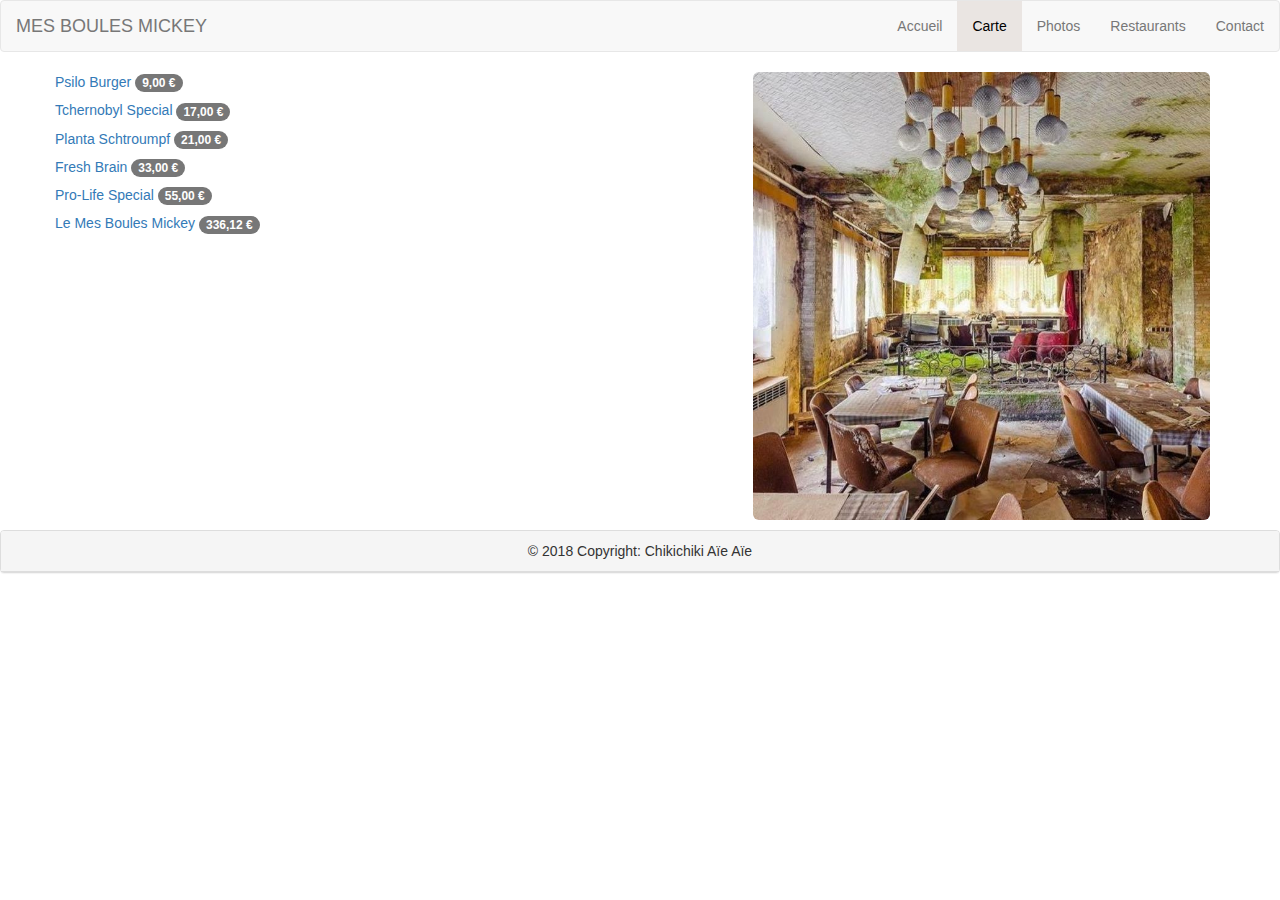
==== resto/carte.html @ cebc2db4 "Add files via upload" ====
<!DOCTYPE html>
<html lang="en">
<head>
  <title>Mes Boules Mickey</title>
  <meta charset="utf-8">
  <meta name="viewport" content="width=device-width, initial-scale=1">
  <link rel="stylesheet" href="https://maxcdn.bootstrapcdn.com/bootstrap/3.3.7/css/bootstrap.min.css">
  <script src="https://ajax.googleapis.com/ajax/libs/jquery/3.3.1/jquery.min.js"></script>
  <script src="https://maxcdn.bootstrapcdn.com/bootstrap/3.3.7/js/bootstrap.min.js"></script>
  <link rel="stylesheet" href="style.css">
     <script type="text/javascript">
         $(document).ready(function(){
             // fixe la navbar si écran non mobile
             // var screenxs = 768;
             // if (window.innerWidth >= screenxs) {
             //     $(".navbar").addClass("navbar-fixed-top");
             // }
         });
    </script>
</head>
<body>

<nav class="navbar navbar-default">
  <div class="container-fluid">
    <div class="navbar-header">
      <a class="navbar-brand" href="#">MES BOULES MICKEY</a><br>
    </div>
    <ul class="nav navbar-nav navbar-right">
      <li><a href="index.html">Accueil</a></li>
      <li class="active"><a href="carte.html">Carte</a></li>
      <li><a href="pics.html">Photos</a></li>
      <li><a href="restos.html">Restaurants</a></li>
      <li><a href="contact.html">Contact</a></li>
    </ul>
  </div>
</nav>

<div class="container">

    <div class="row">
        <div class="col-md-7">
            <div class="row">
                <div class="menu"><a href="#g0" data-toggle="collapse">Psilo Burger <span class="badge">9,00 €</span></a></div>
                <div id="g0" class="collapse">
                    <div class="col-md-8">
                        <img class="img-responsive img-rounded" src="img/burger.jpg" alt="">
                    </div>
                    <div class="col-md-4">
                        <p>Eos an simul oratio maluisset, vix singulis pericula necessitatibus ut. Blandit dignissim et ius. Eum at quando menandri neglegentur. Mel dictas convenire sapientem ne, cu tantas timeam has, suavitate accommodare eam at.</p>
                    </div>
                </div>
            </div>

            <div class="row">
                <div class="menu"><a href="#g1" data-toggle="collapse">Tchernobyl Special <span class="badge">17,00 €</span></a></div>
                <div id="g1" class="collapse">
                    <div class="col-md-8">
                        <img class="img-responsive img-rounded" src="img/shit.jpg" alt="">
                    </div>
                    <div class="col-md-4">
                        <p>Eos an simul oratio maluisset, vix singulis pericula necessitatibus ut. Blandit dignissim et ius. Eum at quando menandri neglegentur. Mel dictas convenire sapientem ne, cu tantas timeam has, suavitate accommodare eam at.</p>
                    </div>
                </div>
            </div>

            <div class="row">
                <div class="menu"><a href="#g3" data-toggle="collapse">Planta Schtroumpf <span class="badge">21,00 €</span></a></div>
                <div id="g3" class="collapse">
                    <div class="col-md-8">
                        <img class="img-responsive img-rounded" src="img/butter.jpg" alt="">
                    </div>
                    <div class="col-md-4">
                        <p>Eos an simul oratio maluisset, vix singulis pericula necessitatibus ut. Blandit dignissim et ius. Eum at quando menandri neglegentur. Mel dictas convenire sapientem ne, cu tantas timeam has, suavitate accommodare eam at.</p>
                    </div>
                </div>
            </div>

            <div class="row">
                <div class="menu"><a href="#g2" data-toggle="collapse">Fresh Brain <span class="badge">33,00 €</span></a></div>
                <div id="g2" class="collapse">
                    <div class="col-md-8">
                        <img class="img-responsive img-rounded" src="img/freshbrain.jpg" alt="">
                    </div>
                    <div class="col-md-4">
                        <p>Eos an simul oratio maluisset, vix singulis pericula necessitatibus ut. Blandit dignissim et ius. Eum at quando menandri neglegentur. Mel dictas convenire sapientem ne, cu tantas timeam has, suavitate accommodare eam at.</p>
                    </div>
                </div>
            </div>

            <div class="row">
                <div class="menu"><a href="#g4" data-toggle="collapse">Pro-Life Special <span class="badge">55,00 €</span></a></div>
                <div id="g4" class="collapse">
                    <div class="col-md-8">
                        <img class="img-responsive img-rounded" src="img/abort.jpg" alt="">
                    </div>
                    <div class="col-md-4">
                        <p>Eos an simul oratio maluisset, vix singulis pericula necessitatibus ut. Blandit dignissim et ius. Eum at quando menandri neglegentur. Mel dictas convenire sapientem ne, cu tantas timeam has, suavitate accommodare eam at.</p>
                    </div>
                </div>
            </div>

            <div class="row">
                <div class="menu"><a href="#g5" data-toggle="collapse">Le Mes Boules Mickey <span class="badge">336,12 €</span></a></div>
                <div id="g5" class="collapse">
                    <div class="col-md-8">
                        <img class="img-responsive img-rounded" src="img/mickey.jpg" alt="">
                    </div>
                    <div class="col-md-4">
                        <p>Eos an simul oratio maluisset, vix singulis pericula necessitatibus ut. Blandit dignissim et ius. Eum at quando menandri neglegentur. Mel dictas convenire sapientem ne, cu tantas timeam has, suavitate accommodare eam at.</p>
                    </div>
                </div>
            </div>
        </div>
        <div class="col-md-5">
            <img class="img-responsive img-rounded" src="img/moss.jpg" alt="">
        </div>
    </div>




</div>

<div class="panel panel-default">
    <div class="panel-heading" id="footer">© 2018 Copyright: Chikichiki Aïe Aïe</div>
</div>

</body>
</html>
---- resto/style.css ----
html{
box-sizing: border-box;
}

.jumbotron{
    text-align: center;
    background-image: url("img/icebg.jpg");
    background-repeat: no-repeat;
    background-size: cover;
    /* text-shadow: 0px 0px 3px white; */
}

.jumbotron p, .jumbotron h1, .jumbotron h2{
    /* color: #FFFFFF;
    mix-blend-mode: difference; */
    color: #000000;
    text-shadow: 0px 0px 3px white;
}

h3{
    padding-top: 0;
    margin-top: 0;
}

img{
    margin-bottom: 10px;
}

.navbar-nav li:hover{
    background-color: white;
}

.navbar-nav li a:hover, .navbar-nav > .active > a{
  color: black !important;
  background-color:#EAE5E2 !important;
  background-image: none !important;
}

#footer{
    text-align: center;
}

.red{
    color:red;
}
.form-area{
    background-color: #FAFAFA;
	padding: 10px 40px 60px;
	margin: 10px 0px 60px;
	border: 1px solid GREY;
}

.menu{
    padding-bottom: 8px;
}
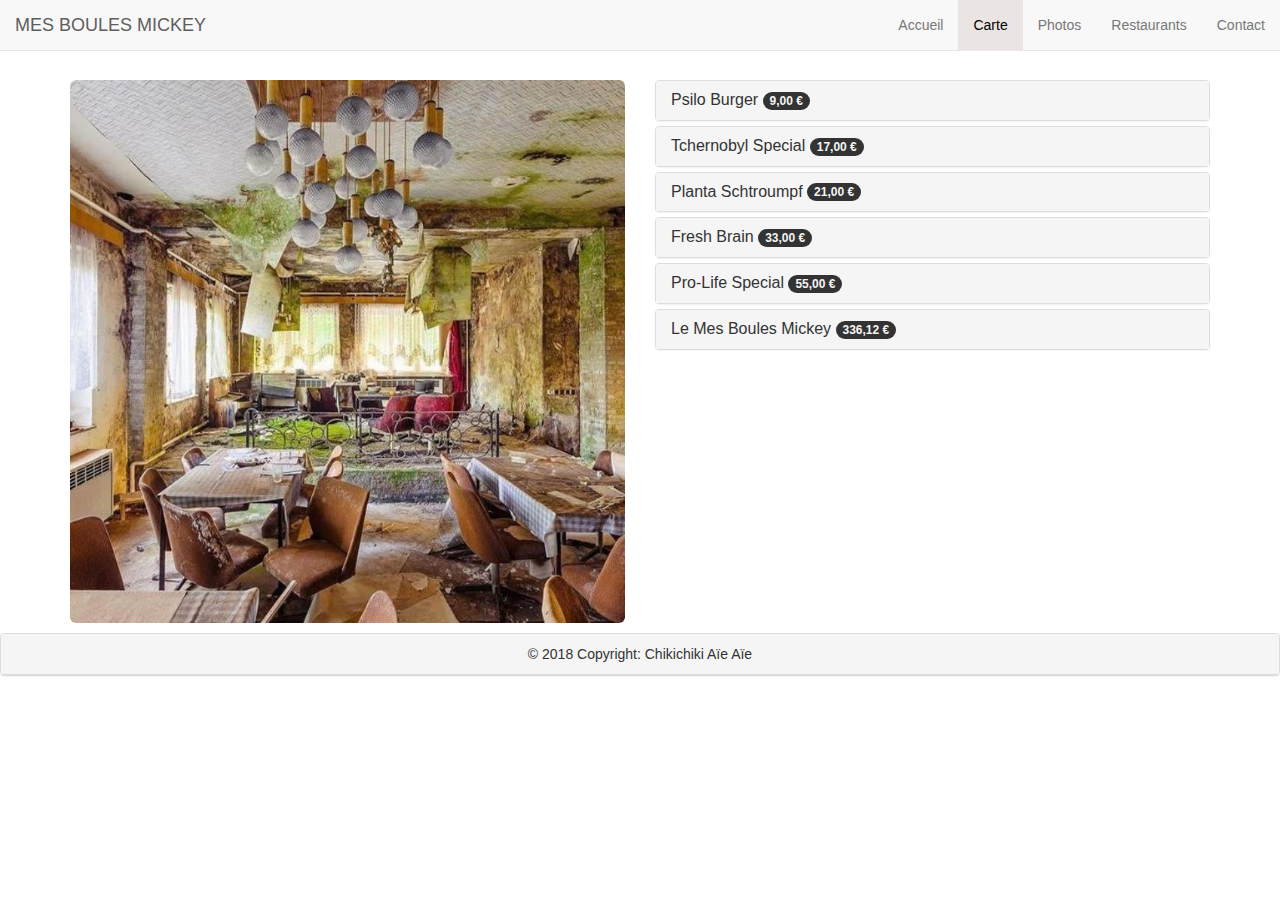
==== commit 55accc2f: "Add files via upload" ====
--- a/resto/carte.html
+++ b/resto/carte.html
@@ -11,10 +11,10 @@
      <script type="text/javascript">
          $(document).ready(function(){
              // fixe la navbar si écran non mobile
-             // var screenxs = 768;
-             // if (window.innerWidth >= screenxs) {
-             //     $(".navbar").addClass("navbar-fixed-top");
-             // }
+             var screenxs = 768;
+             if (window.innerWidth >= screenxs) {
+                 $(".navbar").addClass("navbar-fixed-top");
+             }
          });
     </script>
 </head>
@@ -37,82 +37,82 @@
 
 <div class="container">
 
+    <div class="trucodsu"></div>
+
     <div class="row">
-        <div class="col-md-7">
-            <div class="row">
-                <div class="menu"><a href="#g0" data-toggle="collapse">Psilo Burger <span class="badge">9,00 €</span></a></div>
-                <div id="g0" class="collapse">
-                    <div class="col-md-8">
-                        <img class="img-responsive img-rounded" src="img/burger.jpg" alt="">
-                    </div>
-                    <div class="col-md-4">
-                        <p>Eos an simul oratio maluisset, vix singulis pericula necessitatibus ut. Blandit dignissim et ius. Eum at quando menandri neglegentur. Mel dictas convenire sapientem ne, cu tantas timeam has, suavitate accommodare eam at.</p>
-                    </div>
+        <div class="col-md-6">
+            <img class="img-responsive img-rounded" src="img/moss.jpg" alt="">
+        </div>
+        <div class="col-md-6">
+            <div class="panel-group" id="accordion">
+
+                <div class="panel panel-default">
+                  <div class="panel-heading">
+                    <h4 class="panel-title">
+                        <a href="#g0" data-toggle="collapse" data-parent="#accordion">Psilo Burger <span class="badge">9,00 €</span></a>
+                    </h4>
+                  </div>
+                  <div id="g0" class="panel-collapse collapse">
+                    <div class="panel-body"><img class="img-responsive img-rounded" src="img/burger.jpg" alt=""></div>
+                  </div>
                 </div>
+
+                <div class="panel panel-default">
+                  <div class="panel-heading">
+                    <h4 class="panel-title">
+                        <a href="#g1" data-toggle="collapse" data-parent="#accordion">Tchernobyl Special <span class="badge">17,00 €</span></a>
+                    </h4>
+                  </div>
+                  <div id="g1" class="panel-collapse collapse">
+                    <div class="panel-body"><img class="img-responsive img-rounded" src="img/shit.jpg" alt=""></div>
+                  </div>
+                </div>
+
+                <div class="panel panel-default">
+                  <div class="panel-heading">
+                    <h4 class="panel-title">
+                        <a href="#g2" data-toggle="collapse" data-parent="#accordion">Planta Schtroumpf <span class="badge">21,00 €</span></a>
+                    </h4>
+                  </div>
+                  <div id="g2" class="panel-collapse collapse">
+                    <div class="panel-body"><img class="img-responsive img-rounded" src="img/butter.jpg" alt=""></div>
+                  </div>
+                </div>
+
+                <div class="panel panel-default">
+                  <div class="panel-heading">
+                    <h4 class="panel-title">
+                        <a href="#g3" data-toggle="collapse" data-parent="#accordion">Fresh Brain <span class="badge">33,00 €</span></a>
+                    </h4>
+                  </div>
+                  <div id="g3" class="panel-collapse collapse">
+                    <div class="panel-body"><img class="img-responsive img-rounded" src="img/freshbrain.jpg" alt=""></div>
+                  </div>
+                </div>
+
+                <div class="panel panel-default">
+                  <div class="panel-heading">
+                    <h4 class="panel-title">
+                        <a href="#g4" data-toggle="collapse" data-parent="#accordion">Pro-Life Special <span class="badge">55,00 €</span></a>
+                    </h4>
+                  </div>
+                  <div id="g4" class="panel-collapse collapse">
+                    <div class="panel-body"><img class="img-responsive img-rounded" src="img/abort.jpg" alt=""></div>
+                  </div>
+                </div>
+
+                <div class="panel panel-default">
+                  <div class="panel-heading">
+                    <h4 class="panel-title">
+                        <a href="#g5" data-toggle="collapse" data-parent="#accordion">Le Mes Boules Mickey <span class="badge">336,12 €</span></a>
+                    </h4>
+                  </div>
+                  <div id="g5" class="panel-collapse collapse">
+                    <div class="panel-body"><img class="img-responsive img-rounded" src="img/mickey.jpg" alt=""></div>
+                  </div>
+                </div>
+
             </div>
-
-            <div class="row">
-                <div class="menu"><a href="#g1" data-toggle="collapse">Tchernobyl Special <span class="badge">17,00 €</span></a></div>
-                <div id="g1" class="collapse">
-                    <div class="col-md-8">
-                        <img class="img-responsive img-rounded" src="img/shit.jpg" alt="">
-                    </div>
-                    <div class="col-md-4">
-                        <p>Eos an simul oratio maluisset, vix singulis pericula necessitatibus ut. Blandit dignissim et ius. Eum at quando menandri neglegentur. Mel dictas convenire sapientem ne, cu tantas timeam has, suavitate accommodare eam at.</p>
-                    </div>
-                </div>
-            </div>
-
-            <div class="row">
-                <div class="menu"><a href="#g3" data-toggle="collapse">Planta Schtroumpf <span class="badge">21,00 €</span></a></div>
-                <div id="g3" class="collapse">
-                    <div class="col-md-8">
-                        <img class="img-responsive img-rounded" src="img/butter.jpg" alt="">
-                    </div>
-                    <div class="col-md-4">
-                        <p>Eos an simul oratio maluisset, vix singulis pericula necessitatibus ut. Blandit dignissim et ius. Eum at quando menandri neglegentur. Mel dictas convenire sapientem ne, cu tantas timeam has, suavitate accommodare eam at.</p>
-                    </div>
-                </div>
-            </div>
-
-            <div class="row">
-                <div class="menu"><a href="#g2" data-toggle="collapse">Fresh Brain <span class="badge">33,00 €</span></a></div>
-                <div id="g2" class="collapse">
-                    <div class="col-md-8">
-                        <img class="img-responsive img-rounded" src="img/freshbrain.jpg" alt="">
-                    </div>
-                    <div class="col-md-4">
-                        <p>Eos an simul oratio maluisset, vix singulis pericula necessitatibus ut. Blandit dignissim et ius. Eum at quando menandri neglegentur. Mel dictas convenire sapientem ne, cu tantas timeam has, suavitate accommodare eam at.</p>
-                    </div>
-                </div>
-            </div>
-
-            <div class="row">
-                <div class="menu"><a href="#g4" data-toggle="collapse">Pro-Life Special <span class="badge">55,00 €</span></a></div>
-                <div id="g4" class="collapse">
-                    <div class="col-md-8">
-                        <img class="img-responsive img-rounded" src="img/abort.jpg" alt="">
-                    </div>
-                    <div class="col-md-4">
-                        <p>Eos an simul oratio maluisset, vix singulis pericula necessitatibus ut. Blandit dignissim et ius. Eum at quando menandri neglegentur. Mel dictas convenire sapientem ne, cu tantas timeam has, suavitate accommodare eam at.</p>
-                    </div>
-                </div>
-            </div>
-
-            <div class="row">
-                <div class="menu"><a href="#g5" data-toggle="collapse">Le Mes Boules Mickey <span class="badge">336,12 €</span></a></div>
-                <div id="g5" class="collapse">
-                    <div class="col-md-8">
-                        <img class="img-responsive img-rounded" src="img/mickey.jpg" alt="">
-                    </div>
-                    <div class="col-md-4">
-                        <p>Eos an simul oratio maluisset, vix singulis pericula necessitatibus ut. Blandit dignissim et ius. Eum at quando menandri neglegentur. Mel dictas convenire sapientem ne, cu tantas timeam has, suavitate accommodare eam at.</p>
-                    </div>
-                </div>
-            </div>
-        </div>
-        <div class="col-md-5">
-            <img class="img-responsive img-rounded" src="img/moss.jpg" alt="">
         </div>
     </div>
 
--- a/resto/style.css
+++ b/resto/style.css
@@ -4,7 +4,7 @@
 
 .jumbotron{
     text-align: center;
-    background-image: url("img/icebg.jpg");
+    background-image: url("img/ice.jpg");
     background-repeat: no-repeat;
     background-size: cover;
     /* text-shadow: 0px 0px 3px white; */
@@ -30,7 +30,7 @@
     background-color: white;
 }
 
-.navbar-nav li a:hover, .navbar-nav > .active > a{
+.navbar-nav > .active > a{
   color: black !important;
   background-color:#EAE5E2 !important;
   background-image: none !important;
@@ -48,8 +48,29 @@
 	padding: 10px 40px 60px;
 	margin: 10px 0px 60px;
 	border: 1px solid GREY;
+    background-image: url("img/abba.jpg");
+    background-repeat: no-repeat;
+    background-size: cover;
 }
 
-.menu{
-    padding-bottom: 8px;
+.form-area h3{
+    color: #FFFFFF;
+    mix-blend-mode: difference;
 }
+
+.form-area #characterLeft{
+    color: #FFFFFF;
+    mix-blend-mode: difference;
+}
+
+hr{
+    color: grey;
+}
+
+.derou:hover{
+    background-color: white !important;
+}
+
+.trucodsu{
+    height: 80px;
+}
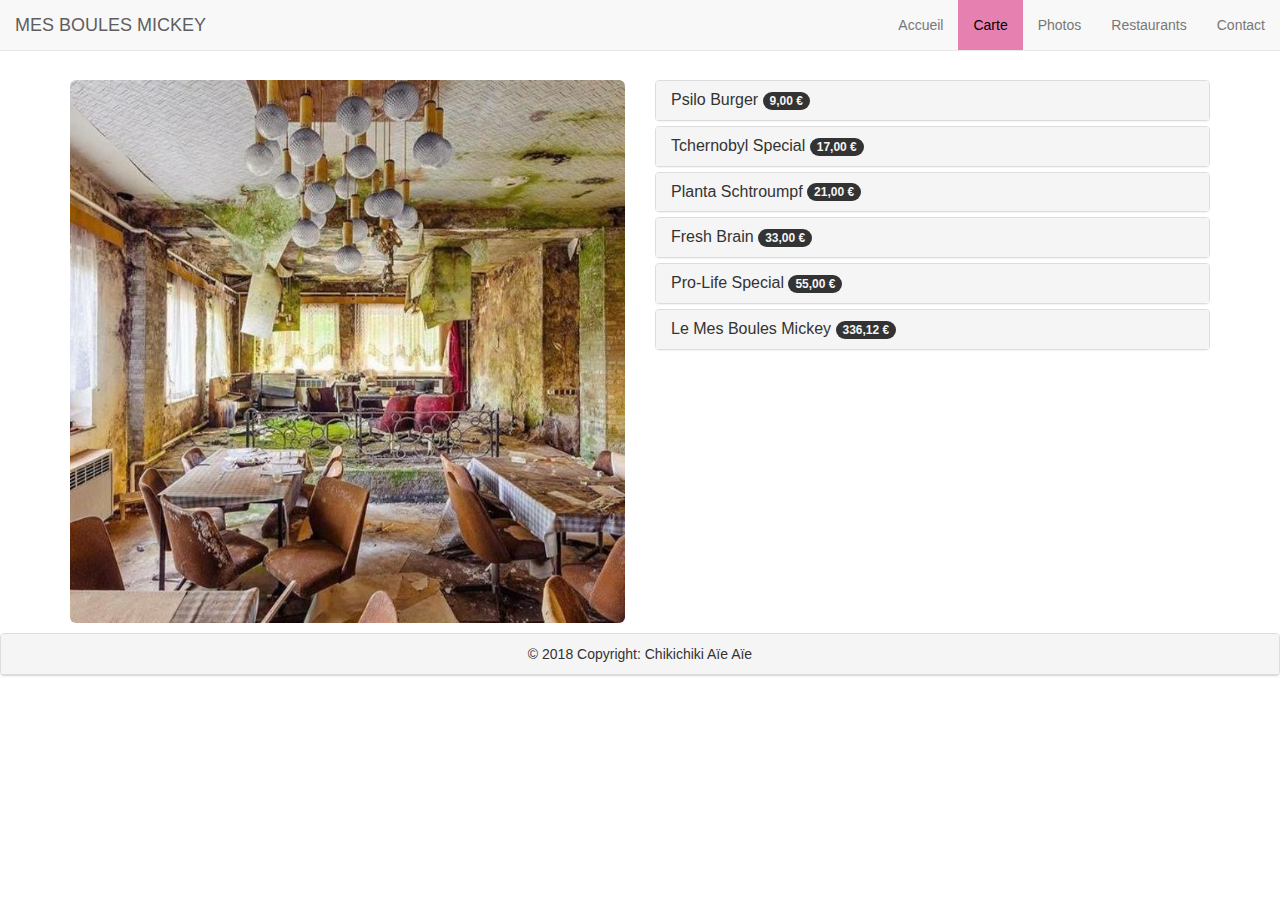
==== commit b4709da3: "fucking service worker" ====
--- a/resto/carte.html
+++ b/resto/carte.html
@@ -14,6 +14,8 @@
              var screenxs = 768;
              if (window.innerWidth >= screenxs) {
                  $(".navbar").addClass("navbar-fixed-top");
+             } else {
+                 $(".trucodsu").hide();
              }
          });
     </script>
@@ -125,5 +127,19 @@
     <div class="panel-heading" id="footer">© 2018 Copyright: Chikichiki Aïe Aïe</div>
 </div>
 
+<script>
+        if ('serviceWorker' in navigator) {
+          window.addEventListener('load', function() {
+            navigator.serviceWorker.register('service-worker.js').then(function(registration) {
+              // Registration was successful
+              console.log('ServiceWorker registration successful with scope: ', registration.scope);
+            }, function(err) {
+              // registration failed :(
+              console.log('ServiceWorker registration failed: ', err);
+            });
+          });
+        }
+</script>
+
 </body>
 </html>
--- a/resto/style.css
+++ b/resto/style.css
@@ -7,7 +7,6 @@
     background-image: url("img/ice.jpg");
     background-repeat: no-repeat;
     background-size: cover;
-    /* text-shadow: 0px 0px 3px white; */
 }
 
 .jumbotron p, .jumbotron h1, .jumbotron h2{
@@ -26,13 +25,24 @@
     margin-bottom: 10px;
 }
 
+/* .navbar{
+    background-color:silver;
+background-image:
+radial-gradient(circle at 100% 150%, silver 24%, white 25%, white 28%, silver 29%, silver 36%, white 36%, white 40%, transparent 40%, transparent),
+radial-gradient(circle at 0    150%, silver 24%, white 25%, white 28%, silver 29%, silver 36%, white 36%, white 40%, transparent 40%, transparent),
+radial-gradient(circle at 50%  100%, white 10%, silver 11%, silver 23%, white 24%, white 30%, silver 31%, silver 43%, white 44%, white 50%, silver 51%, silver 63%, white 64%, white 71%, transparent 71%, transparent),
+radial-gradient(circle at 100% 50%, white 5%, silver 6%, silver 15%, white 16%, white 20%, silver 21%, silver 30%, white 31%, white 35%, silver 36%, silver 45%, white 46%, white 49%, transparent 50%, transparent),
+radial-gradient(circle at 0    50%, white 5%, silver 6%, silver 15%, white 16%, white 20%, silver 21%, silver 30%, white 31%, white 35%, silver 36%, silver 45%, white 46%, white 49%, transparent 50%, transparent);
+background-size:100px 50px;
+} */
+
 .navbar-nav li:hover{
     background-color: white;
 }
 
 .navbar-nav > .active > a{
   color: black !important;
-  background-color:#EAE5E2 !important;
+  background-color:#E580B1 !important;
   background-image: none !important;
 }
 
@@ -67,10 +77,6 @@
     color: grey;
 }
 
-.derou:hover{
-    background-color: white !important;
-}
-
 .trucodsu{
     height: 80px;
 }
